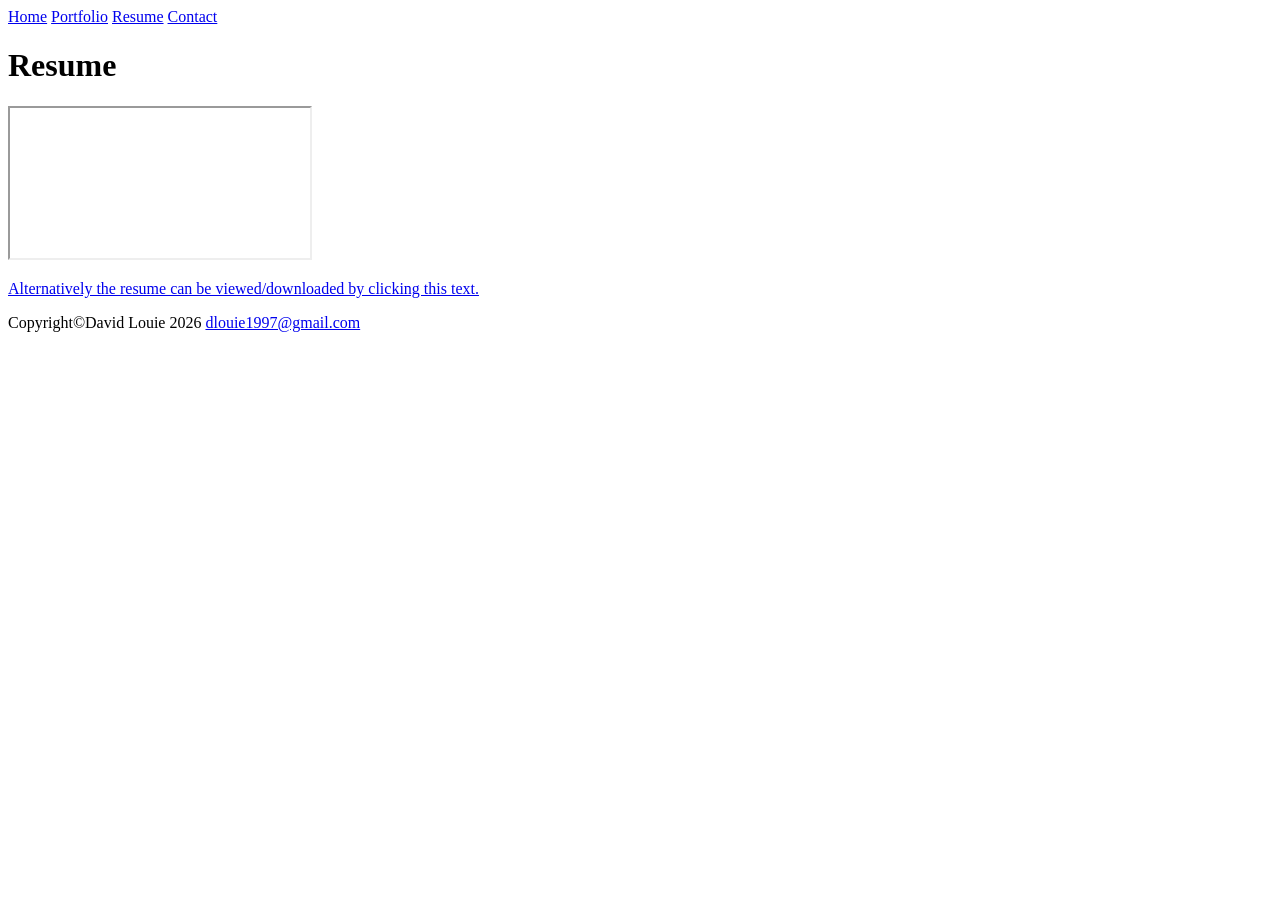
==== resume.html @ 3ccd686f "updated for 2026" ====
<!DOCTYPE HTML>
<html lang="en">
	<head>
		<title>Resume - David Louie</title>
		<meta charset="UTF-8">
		<!--By: David Louie-->
		<link rel="stylesheet" href="portstyles.css">
	</head>
	<body>
		<nav>
				<a href="index.html">Home</a>
				<a href="portfolio.html">Portfolio</a>
				<a href="resume.html" class="selected">Resume</a>
				<a href="contact.html">Contact</a>
		</nav>
		
		<main>
			<div id="wrapper">
				<h1>Resume</h1>
				<iframe src="documents\David_Louie-Resume.pdf" class="documents"></iframe>
				<a href="documents\David_Louie-Resume.pdf" target="_blank" download="DavidLouie_Resume"><p id="center">Alternatively the resume can be viewed/downloaded by clicking this text.</p></a>
			</div>
			
		</main>
			
		<footer>
			Copyright&copy;David Louie <script>document.write(new Date().getFullYear())</script>&nbsp;<a href="mailto:dlouie1997@gmail.com" class="email">dlouie1997@gmail.com</a> 
		</footer>
	</body>
</html>
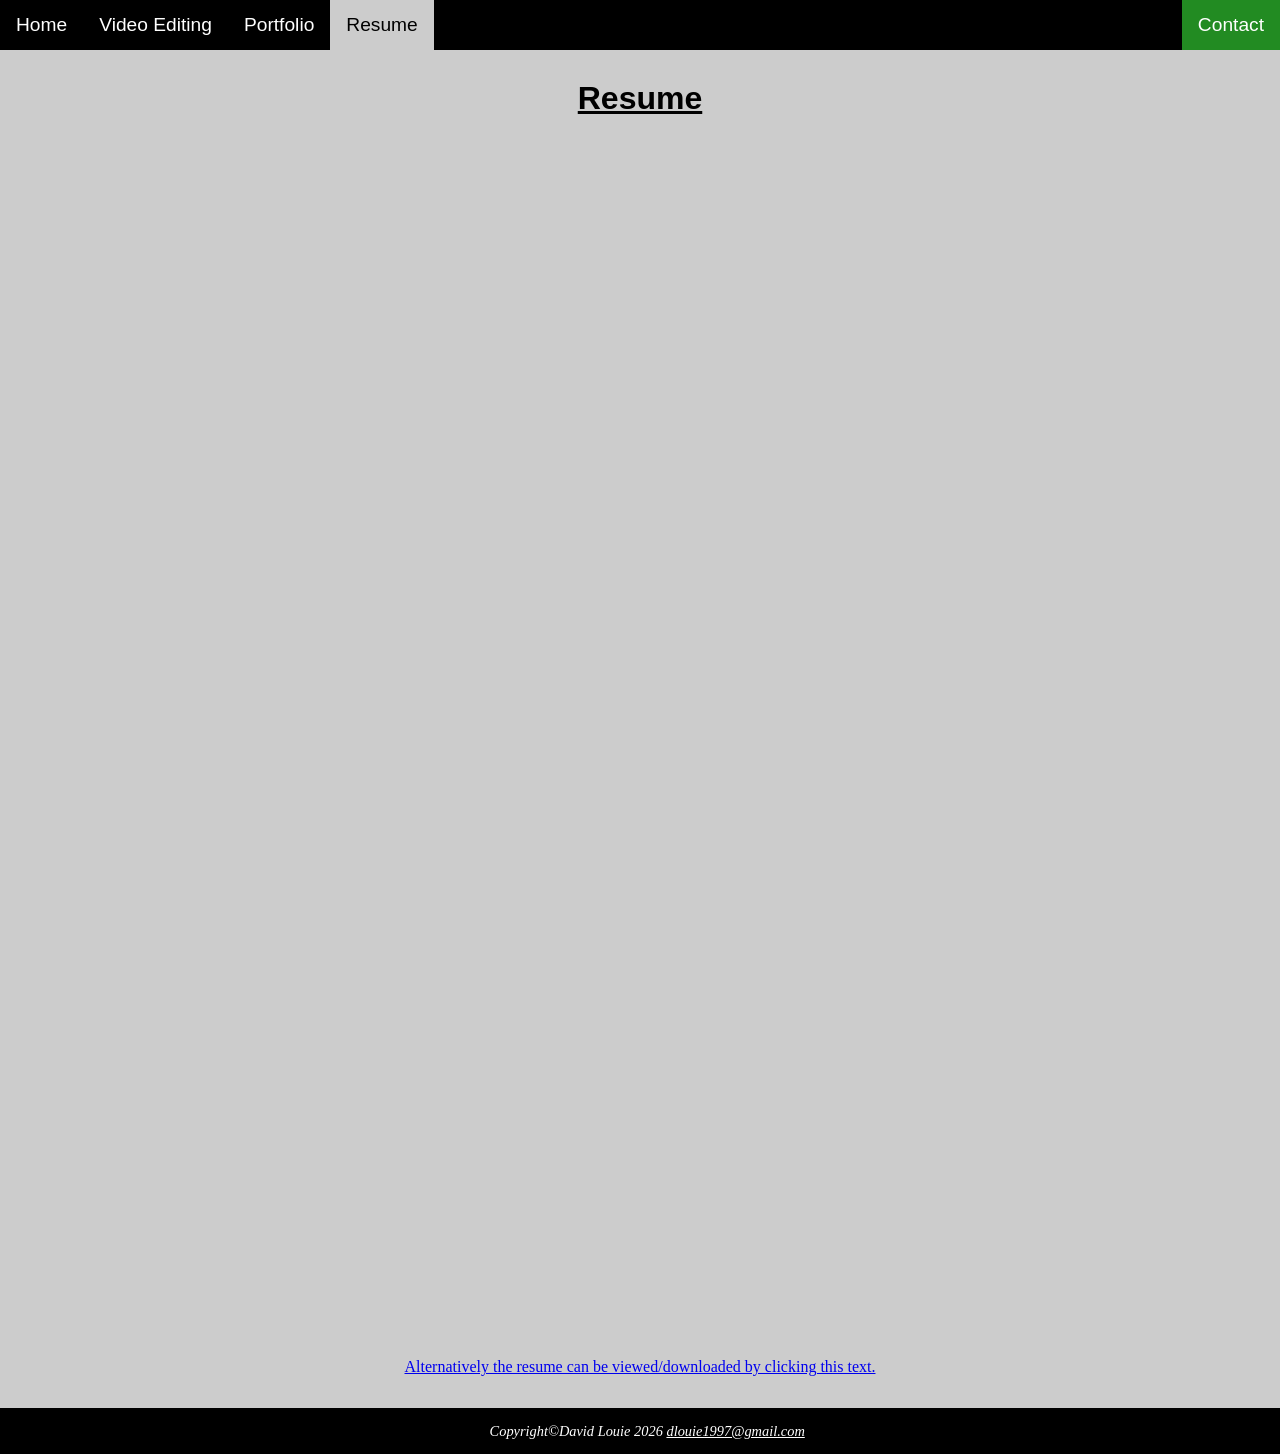
==== commit 09dff347: "Add files via upload video editing adjustments" ====
--- a/resume.html
+++ b/resume.html
@@ -9,6 +9,7 @@
 	<body>
 		<nav>
 				<a href="index.html">Home</a>
+				<a href="videoediting.html">Video Editing</a>
 				<a href="portfolio.html">Portfolio</a>
 				<a href="resume.html" class="selected">Resume</a>
 				<a href="contact.html">Contact</a>
@@ -17,8 +18,8 @@
 		<main>
 			<div id="wrapper">
 				<h1>Resume</h1>
-				<iframe src="documents\David_Louie-Resume.pdf" class="documents"></iframe>
-				<a href="documents\David_Louie-Resume.pdf" target="_blank" download="DavidLouie_Resume"><p id="center">Alternatively the resume can be viewed/downloaded by clicking this text.</p></a>
+				<iframe src="documents\David_Louie-Resume2026.pdf" class="documents"></iframe>
+				<a href="documents\David_Louie-Resume2026.pdf" target="_blank" download="DavidLouie_Resume"><p id="center">Alternatively the resume can be viewed/downloaded by clicking this text.</p></a>
 			</div>
 			
 		</main>
--- a/portstyles.css
+++ b/portstyles.css
@@ -0,0 +1,229 @@
+body {
+	margin: 0;
+}
+#wrapper {
+	background-color: #ccc;
+	padding: 0 1em 1em 1em;
+}
+nav {
+	overflow: hidden;
+	background-color: #000;
+	position: fixed;
+	top: 0;
+	width: 100%;
+	border: none;
+	z-index: 1;
+}
+nav a {
+	float: left;
+	display: block;
+	color: #fff;
+	text-align: center;
+	padding: 14px 16px;
+	text-decoration: none;
+	font-size: 1.2em;
+	font-family: "Microsoft Sans Serif", sans-serif;
+}
+nav a:last-child {
+	float: right;
+	background-color: #228B22;
+}
+nav a:hover {
+	color: #ff0000;
+}
+.selected {
+	background-color: #ccc;
+	color: #000;
+	pointer-events: none;
+	cursor: default;
+}
+main {
+	margin-top: 3em;
+}
+.preface {
+	-ms-flex-preferred-size: 100%;
+	    flex-basis: 100%;
+	text-align: center;
+}
+h1 {
+	text-align: center;
+	padding-top: 1em;
+	font-family: Arial;
+	text-decoration: underline;
+}
+#center {
+	text-align: center;
+}
+#center p {
+	padding: 0 20%;
+}
+.flex {
+	display: -webkit-box;
+	display: -ms-flexbox;
+	display: flex;
+	-ms-flex-wrap: wrap;
+	    flex-wrap: wrap;
+}
+.projects {
+	display: -webkit-box;
+	display: -ms-flexbox;
+	display: flex;
+	-ms-flex-pack: distribute;
+	    justify-content: space-around;
+	-ms-flex-wrap: wrap;
+	    flex-wrap: wrap;
+	padding: 2em 0;
+}
+#website {
+	border: 3px solid #006400;
+	border-radius: 1em;
+	background-color: #80ff00;
+}
+#websitea {
+	position: absolute;
+	left: 0;
+	margin-top: -50px;
+}
+#ps {
+	border: 3px solid #00f;
+	border-radius: 1em;
+	background-color: #0080ff;
+}
+#psa {
+	position: absolute;
+	left: 0;
+	margin-top: -50px;
+}
+#ai {
+	border: 3px solid #ffa500;
+	border-radius: 1em;
+	background-color: #ffc04d;
+}
+#aia {
+	position: absolute;
+	left: 0;
+	margin-top: -50px;
+}
+dt {
+	font-weight: bold;
+}
+.desc {
+	font-size: 1.4em;
+	padding: .5em;
+	margin: 1em 2em 0 2em;
+	border: 1px solid #000;
+	border-radius: 1em;
+}
+#yt {
+	border: 3px solid #f00;
+	border-radius: 1em;
+	background-color: #ff4d4d;
+}
+#yta {
+	position: absolute;
+	left: 0;
+	margin-top: -50px;
+}
+#xd {
+	border: 3px solid #2E001E;
+	border-radius: 1em;
+	background-color: #FF2BC2;
+}
+#xda {
+	position: absolute;
+	left: 0;
+	margin-top: -50px;
+}
+.projects a {
+	-webkit-box-pack: justify;
+	    -ms-flex-pack: justify;
+	        justify-content: space-between;
+}
+.projects div {
+	text-align: center;
+}
+.container {
+	position: relative;
+	text-align: center;
+	color: black;
+}
+.moretext {
+	display: none;
+	text-align: center;
+	background-color: #000;
+	color: #fff;
+	margin: 0;
+}
+.icons {
+	height: 225px;
+}
+.circlePhoto {
+	border-radius: 50%;
+	width: 200px;
+	height: 200px;
+	background-size: cover;
+	background-color: #704214;
+	background-blend-mode: luminosity;
+	-webkit-transition: .5s background-color;
+	-o-transition: .5s background-color;
+	transition: .5s background-color;
+}
+.circlePhoto:hover {
+	background-color: transparent;
+}
+.container p {
+	text-align: center;
+	display: inline-block;
+	width: 200px;
+}
+.projects div .moretext {
+	position: absolute;
+	bottom: 0;
+} 
+.projects div a{
+	text-decoration: none;
+	color: #000;
+	font-size: 1.2em;
+}
+.projects div a:hover{
+	text-decoration: underline;
+}
+.projects div:hover .moretext{
+	display: block;
+	position: absolute;
+}
+.adobeimages {
+	height: 500px;
+}
+.adobeimagescompare {
+	height: 800px;
+}
+.adobeimagescomparewide {
+	width: 500px;
+}
+.video-style iframe {
+	width: 100%;
+	height: 100%;
+	min-height: 1100px;
+}
+iframe {
+	width: 480px;
+	height: 270px;
+	border: 0;
+}
+.documents {
+	height: 100%;
+	width: 100%;
+	min-height: 1200px;
+}
+.email {
+	color: #fff;
+}
+footer {
+	background-color: #000;
+	color: #fff;
+	padding: 1em 0 1em 1em;
+	font-size: 0.9em;
+	font-style: italic;
+	text-align: center;
+}
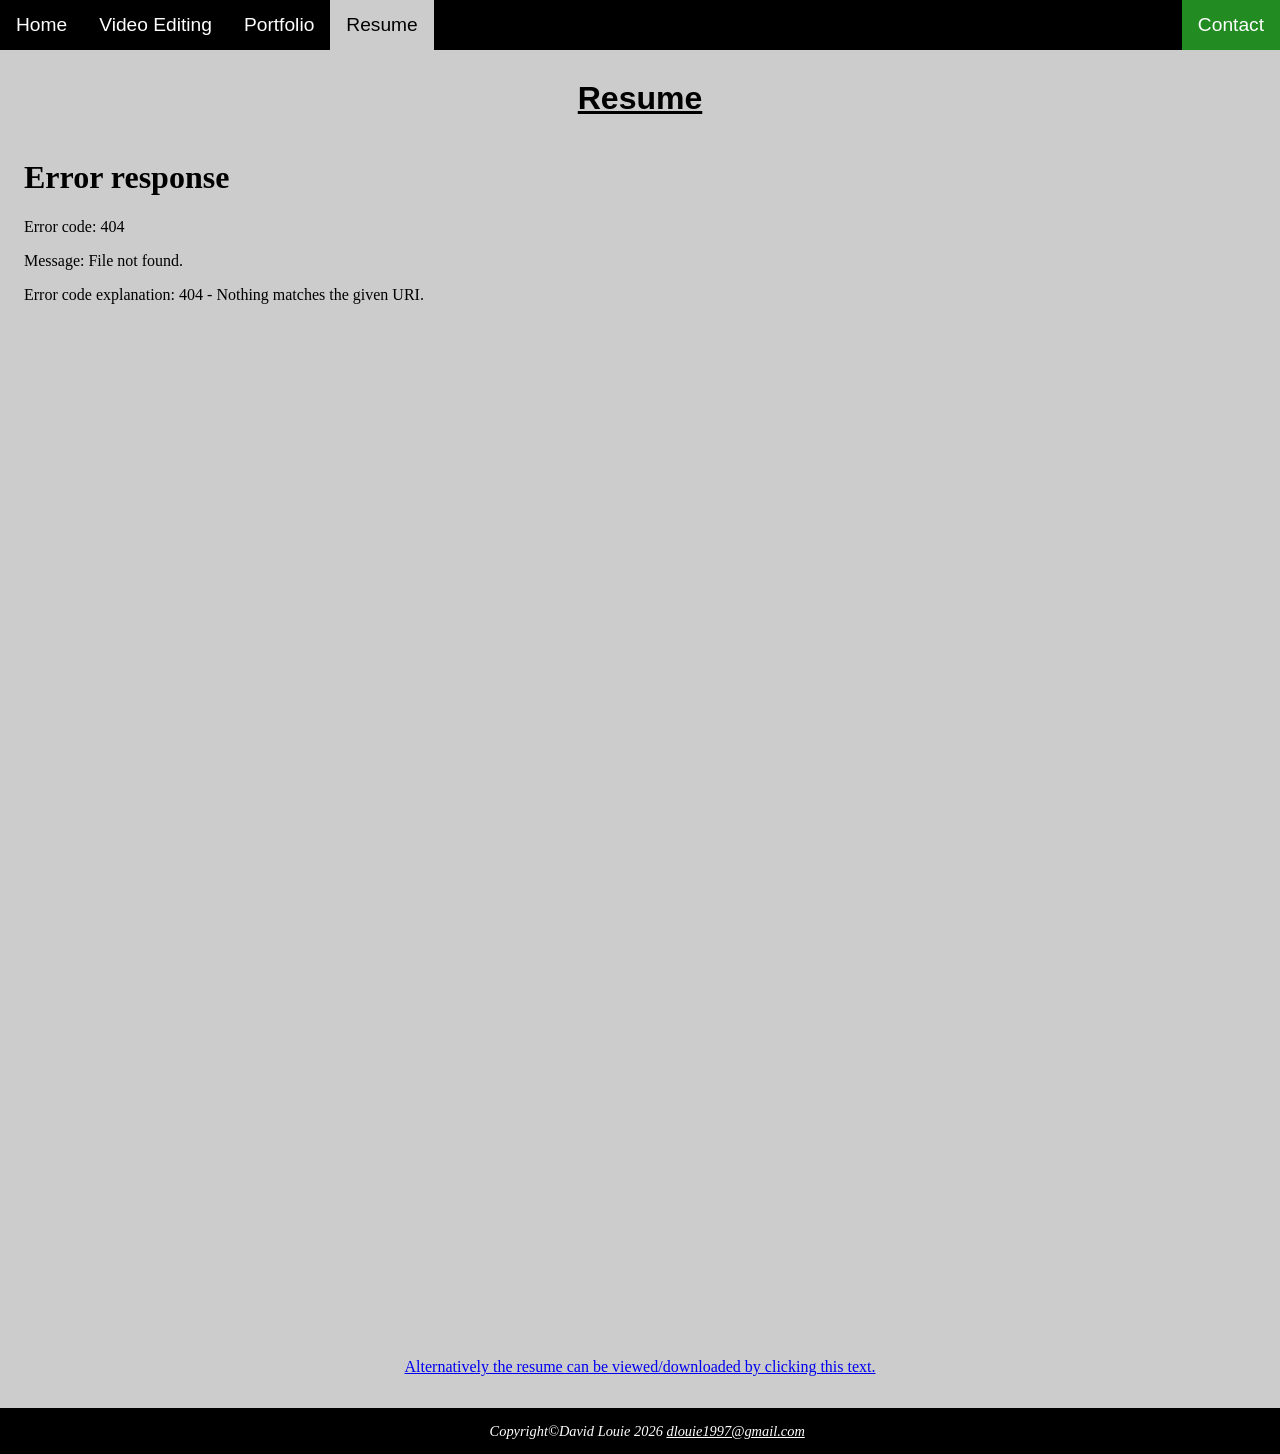
==== commit 9ac29ef2: "updated resume updated resume" ====
--- a/resume.html
+++ b/resume.html
@@ -18,8 +18,8 @@
 		<main>
 			<div id="wrapper">
 				<h1>Resume</h1>
-				<iframe src="documents\David_Louie-Resume2026.pdf" class="documents"></iframe>
-				<a href="documents\David_Louie-Resume2026.pdf" target="_blank" download="DavidLouie_Resume"><p id="center">Alternatively the resume can be viewed/downloaded by clicking this text.</p></a>
+				<iframe src="documents\David_Louie_Resume2026.pdf" class="documents"></iframe>
+				<a href="documents\David_Louie_Resume2026.pdf" target="_blank" download="DavidLouie_Resume"><p id="center">Alternatively the resume can be viewed/downloaded by clicking this text.</p></a>
 			</div>
 			
 		</main>
--- a/portstyles.css
+++ b/portstyles.css
@@ -204,7 +204,7 @@
 .video-style iframe {
 	width: 100%;
 	height: 100%;
-	min-height: 1100px;
+	min-height: 1250px;
 }
 iframe {
 	width: 480px;
